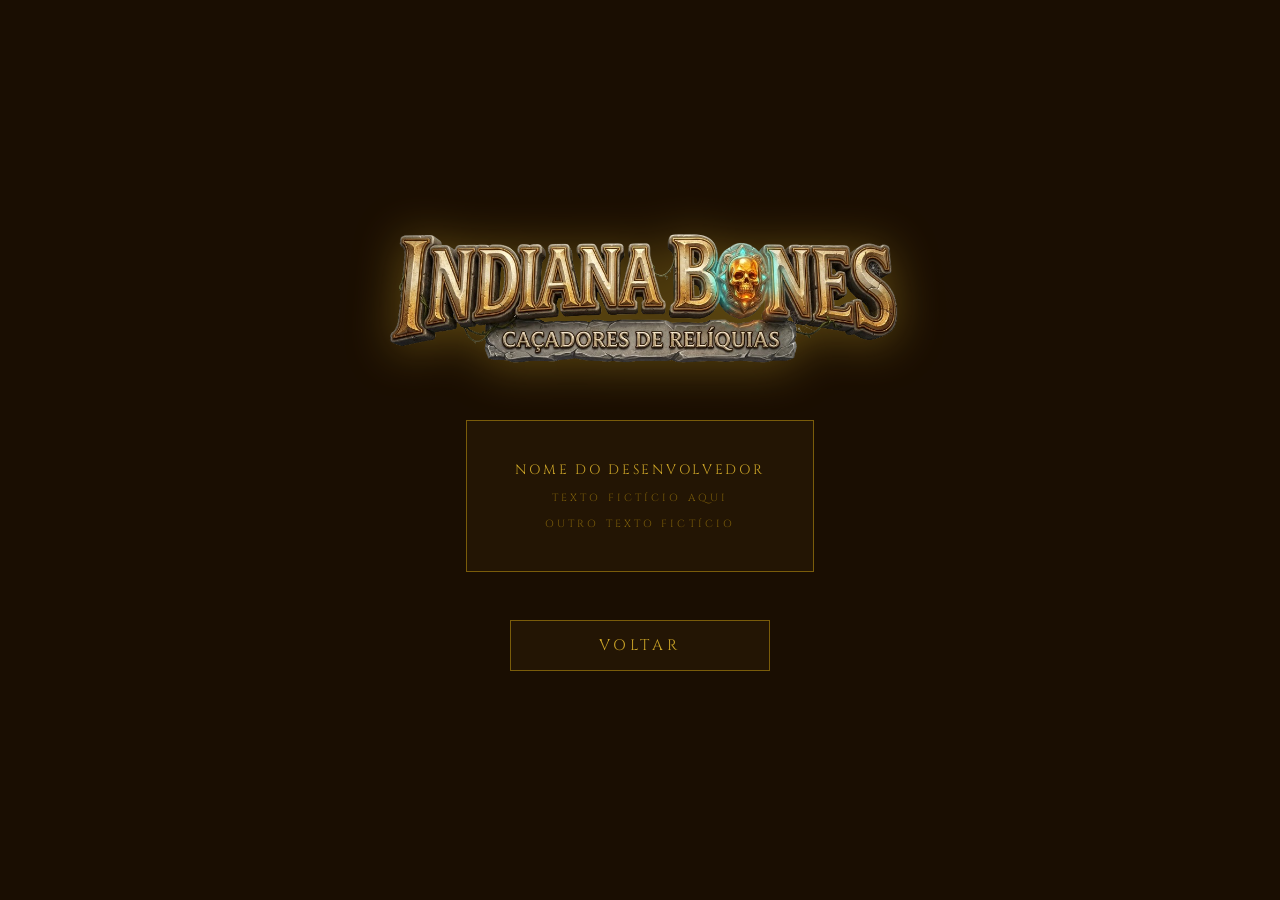
==== dev.html @ 4d87a617 "added dev page" ====
<!DOCTYPE html>
<html lang="pt-BR">
<head>
    <meta charset="UTF-8">
    <meta name="viewport" content="width=device-width, initial-scale=1.0">
    <title>Indiana Bones — Desenvolvedor</title>
    <link rel="stylesheet" href="./style/style.css">
    <link href="https://fonts.googleapis.com/css2?family=Cinzel:wght@400;700&display=swap" rel="stylesheet">
    <style>
        .dev-card {
            border: 1px solid #7a5c0a;
            background: rgba(201,162,39,0.05);
            padding: 40px 48px;
            display: flex;
            flex-direction: column;
            gap: 12px;
            text-align: center;
        }

        .dev-card p {
            font-size: 0.85rem;
            letter-spacing: 0.2em;
            text-transform: uppercase;
            color: #c9a227;
        }

        .dev-card span {
            font-size: 0.65rem;
            letter-spacing: 0.3em;
            text-transform: uppercase;
            color: #7a5c0a;
        }
    </style>
</head>
<body>

    <div class="logo">
        <img src="./img/logo.png" alt="Indiana Bones">
    </div>

    <div class="dev-card">
        <p>Nome do Desenvolvedor</p>
        <span>Texto fictício aqui</span>
        <span>Outro texto fictício</span>
    </div>

    <nav>
        <a href="./index.html">Voltar</a>
    </nav>

</body>
</html>
---- style/style.css ----
* {
    margin: 0;
    padding: 0;
    box-sizing: border-box;
}

body {
    background: #1a0e02;
    font-family: 'Cinzel', serif;
    height: 100vh;
    display: flex;
    flex-direction: column;
    align-items: center;
    justify-content: center;
    gap: 48px;
}

.logo img {
    width: 520px;
    max-width: 90vw;
    filter: drop-shadow(0 4px 24px rgba(201,162,39,0.4));
}

nav {
    display: flex;
    flex-direction: column;
    align-items: center;
    gap: 16px;
}

nav a {
    display: block;
    width: 260px;
    padding: 14px 0;
    text-align: center;
    text-decoration: none;
    font-size: 0.95rem;
    letter-spacing: 0.25em;
    text-transform: uppercase;
    color: #c9a227;
    border: 1px solid #7a5c0a;
    background: rgba(201,162,39,0.05);
    transition: all 0.2s;
}

nav a:hover {
    background: rgba(201,162,39,0.12);
    border-color: #c9a227;
    color: #f0c84a;
    letter-spacing: 0.32em;
}
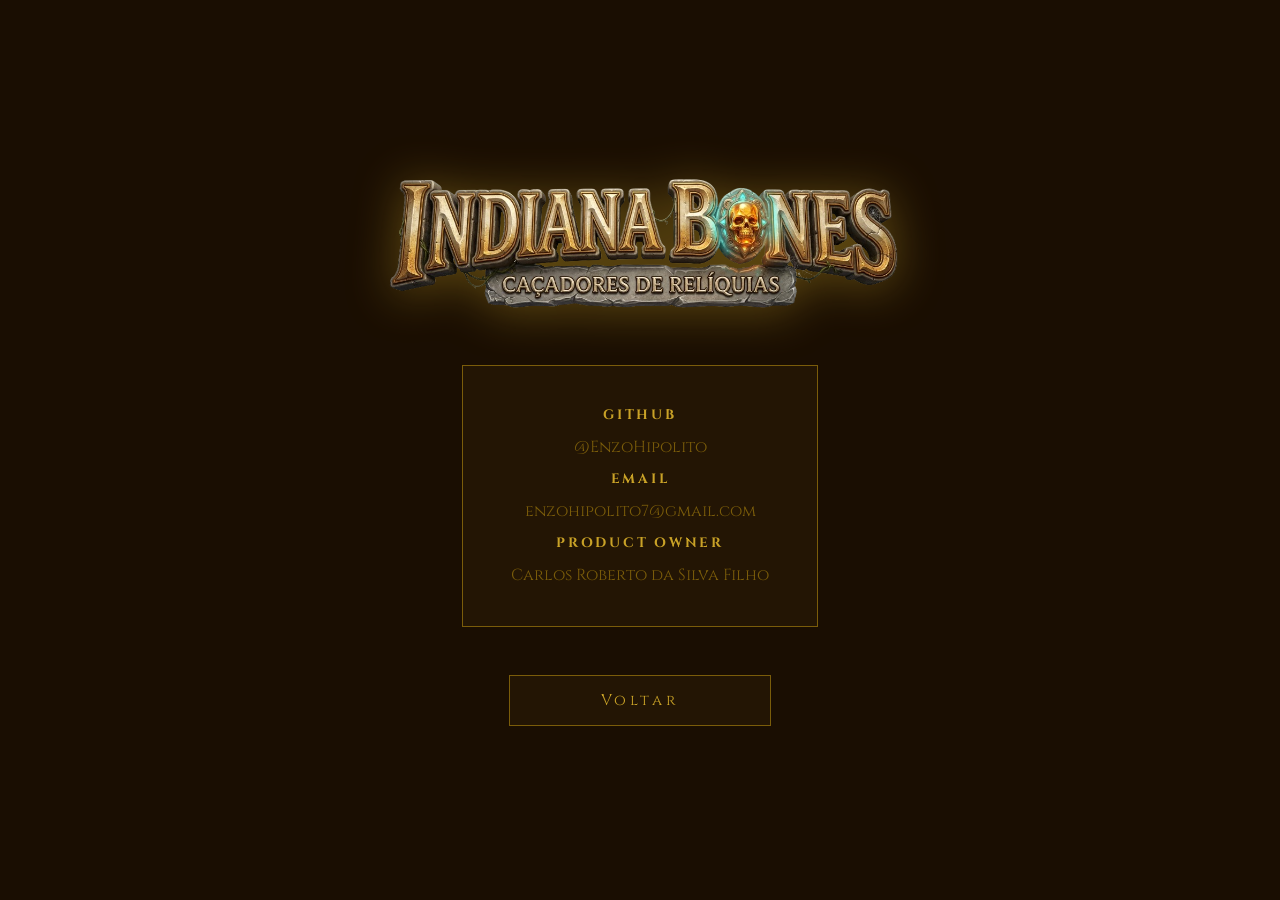
==== commit 72bdf954: "readme/style/controls page/background" ====
--- a/dev.html
+++ b/dev.html
@@ -4,33 +4,8 @@
     <meta charset="UTF-8">
     <meta name="viewport" content="width=device-width, initial-scale=1.0">
     <title>Indiana Bones — Desenvolvedor</title>
-    <link rel="stylesheet" href="./style/style.css">
+    <link rel="stylesheet" href="./style/dev.css">
     <link href="https://fonts.googleapis.com/css2?family=Cinzel:wght@400;700&display=swap" rel="stylesheet">
-    <style>
-        .dev-card {
-            border: 1px solid #7a5c0a;
-            background: rgba(201,162,39,0.05);
-            padding: 40px 48px;
-            display: flex;
-            flex-direction: column;
-            gap: 12px;
-            text-align: center;
-        }
-
-        .dev-card p {
-            font-size: 0.85rem;
-            letter-spacing: 0.2em;
-            text-transform: uppercase;
-            color: #c9a227;
-        }
-
-        .dev-card span {
-            font-size: 0.65rem;
-            letter-spacing: 0.3em;
-            text-transform: uppercase;
-            color: #7a5c0a;
-        }
-    </style>
 </head>
 <body>
 
@@ -39,9 +14,12 @@
     </div>
 
     <div class="dev-card">
-        <p>Nome do Desenvolvedor</p>
-        <span>Texto fictício aqui</span>
-        <span>Outro texto fictício</span>
+        <h2>GITHUB</h2>
+        <a href="https://github.com/EnzoHipolito">@EnzoHipolito</a>
+        <h2>EMAIL</h2>
+        <a href="mailto:enzohipolito7@gmail.com">enzohipolito7@gmail.com</a>
+        <h2>PRODUCT OWNER</h2>
+        <a href="mailto:enzohipolito7@gmail.com">Carlos Roberto da Silva Filho</a>
     </div>
 
     <nav>
--- a/style/dev.css
+++ b/style/dev.css
@@ -0,0 +1,86 @@
+* {
+    margin: 0;
+    padding: 0;
+}
+
+body {
+    background-color: #1a0e02;
+    font-family: 'Cinzel', serif;
+    height: 100vh;
+    display: flex;
+    flex-direction: column;
+    align-items: center;
+    justify-content: center;
+    gap: 48px;
+}
+
+.logo img {
+    width: 520px;
+    max-width: 90vw;
+    filter: drop-shadow(0 4px 24px rgba(201, 162, 39, 0.4));
+}
+
+a{
+    text-decoration: none;
+}
+
+nav {
+    display: flex;
+    flex-direction: column;
+    align-items: center;
+    gap: 16px;
+}
+
+nav a {
+    width: 260px;
+    padding: 14px 0;
+    text-align: center;
+    text-decoration: none;
+    font-size: 0.95rem;
+    letter-spacing: 0.25em;
+    color: #c9a227;
+    border: 1px solid #7a5c0a;
+    background-color: rgba(201, 162, 39, 0.05);
+    transition: all 0.2s;
+}
+
+nav a:hover {
+    background-color: rgba(201, 162, 39, 0.12);
+    border-color: #c9a227;
+    color: #f0c84a;
+    letter-spacing: 0.32em;
+}
+
+.dev-card {
+    border: 1px solid #7a5c0a;
+    background-color: rgba(201, 162, 39, 0.05);
+    padding: 40px 48px;
+    display: flex;
+    flex-direction: column;
+    gap: 12px;
+    text-align: center;
+}
+
+.dev-card h2 {
+    font-size: 0.85rem;
+    letter-spacing: 0.2em;
+    text-transform: uppercase;
+    color: #c9a227;
+}
+
+.dev-card p {
+    font-size: 0.65rem;
+    letter-spacing: 0.3em;
+    text-transform: uppercase;
+    color: #7a5c0a;
+}
+
+.dev-card a {
+    color: #7a5c0a;
+    transition: 0.3s all;
+}
+
+.dev-card a:hover {
+    color: #c9a227;
+    letter-spacing: 0.1em;
+}
